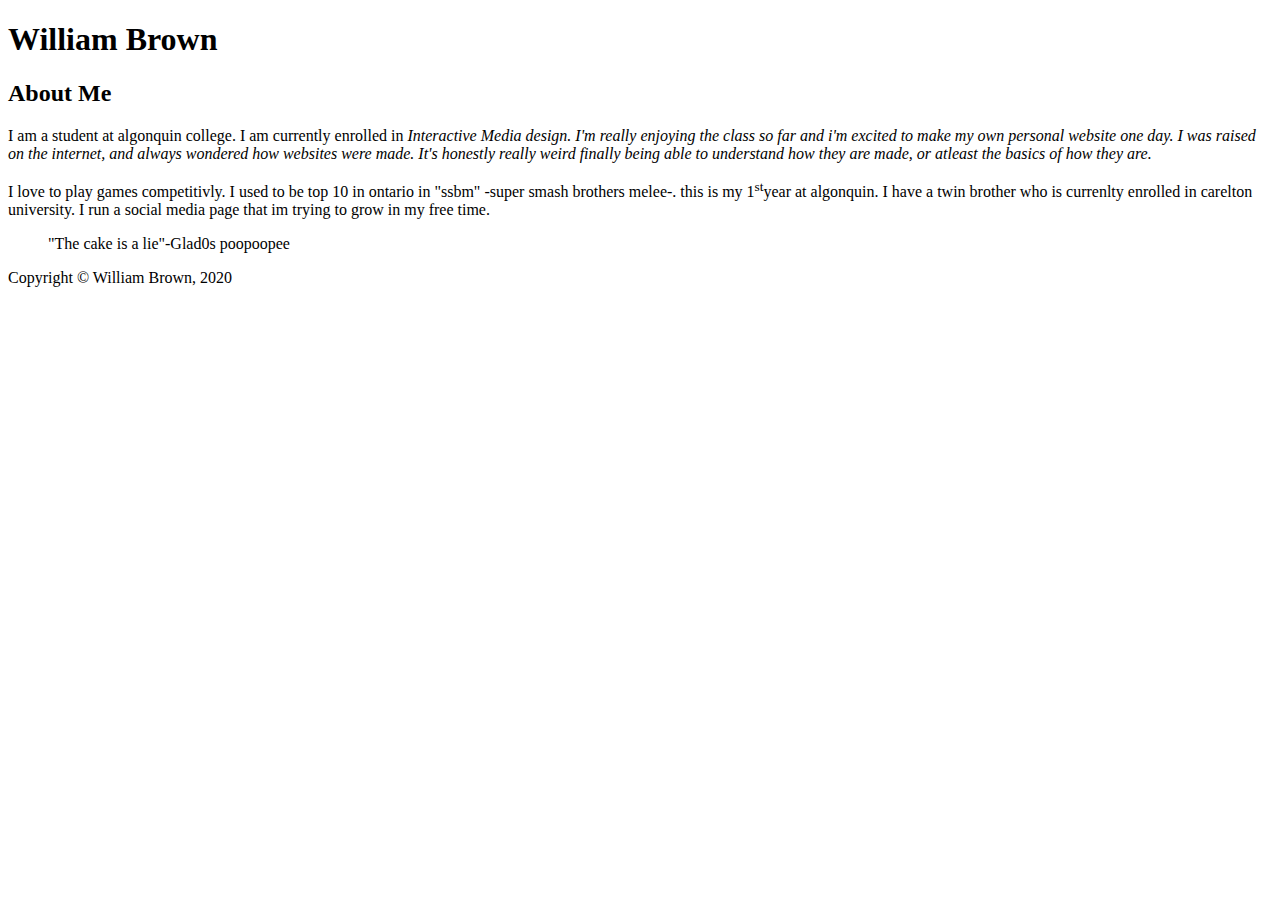
==== html-assignment/index.html @ 08e76c5b "rename" ====
<!DOCTYPE html>
<html lang="en">
<head>
    <meta charset="UTF-8">
    <title>William Brown</title>
</head>

<body>
    <!-- Site header -->
    <header>
        <h1>William Brown</h1>
    </header>
    <article>
        <h2>About Me</h2>
        <p>I am a student at algonquin college. I am currently enrolled in <em>Interactive Media design.
            I'm really enjoying the class so far and i'm excited to make my own personal website one day. 
            I was raised on the internet, and always wondered how websites were made. It's honestly really weird finally being able to understand
            how they are made, or atleast the basics of how they are.
        </em>

        </p>
        <p>I love to play games competitivly. I used to be top 10 in ontario in "ssbm" -super smash brothers melee-. this is my 1<sup>st</sup>year at algonquin. I have a twin brother who is currenlty enrolled in carelton university.
            I run a social media page that im trying to grow in my free time.
        </p>
        <blockquote>
            "The cake is a lie"-Glad0s poopoopee
        </blockquote>

    </article>
    <footer>
        Copyright &copy; William Brown, 2020
    </footer>
</body>
</html>
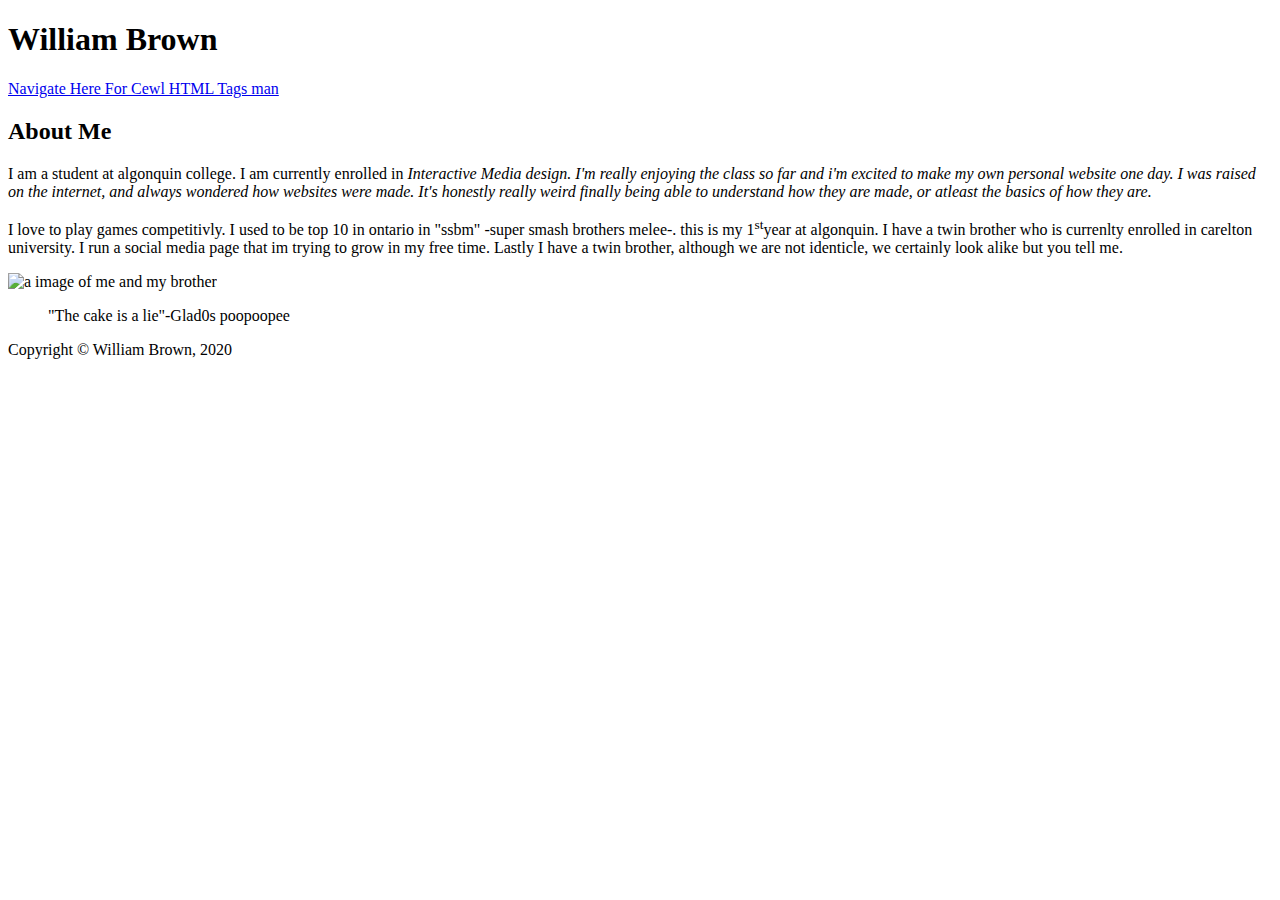
==== commit 0e7ae9b4: "HTML ASSIGNMENT" ====
--- a/html-assignment/index.html
+++ b/html-assignment/index.html
@@ -10,6 +10,7 @@
     <header>
         <h1>William Brown</h1>
     </header>
+    <section><a href="notes.html">Navigate Here For Cewl HTML Tags man</a></section>
     <article>
         <h2>About Me</h2>
         <p>I am a student at algonquin college. I am currently enrolled in <em>Interactive Media design.
@@ -17,15 +18,16 @@
             I was raised on the internet, and always wondered how websites were made. It's honestly really weird finally being able to understand
             how they are made, or atleast the basics of how they are.
         </em>
-
         </p>
         <p>I love to play games competitivly. I used to be top 10 in ontario in "ssbm" -super smash brothers melee-. this is my 1<sup>st</sup>year at algonquin. I have a twin brother who is currenlty enrolled in carelton university.
-            I run a social media page that im trying to grow in my free time.
+            I run a social media page that im trying to grow in my free time. Lastly I have a twin brother, although we are not identicle, we certainly look alike
+            but you tell me.
         </p>
+        <section><img src="images/me.jpg" alt="a image of me and my brother" />
+        </section>
         <blockquote>
             "The cake is a lie"-Glad0s poopoopee
         </blockquote>
-
     </article>
     <footer>
         Copyright &copy; William Brown, 2020
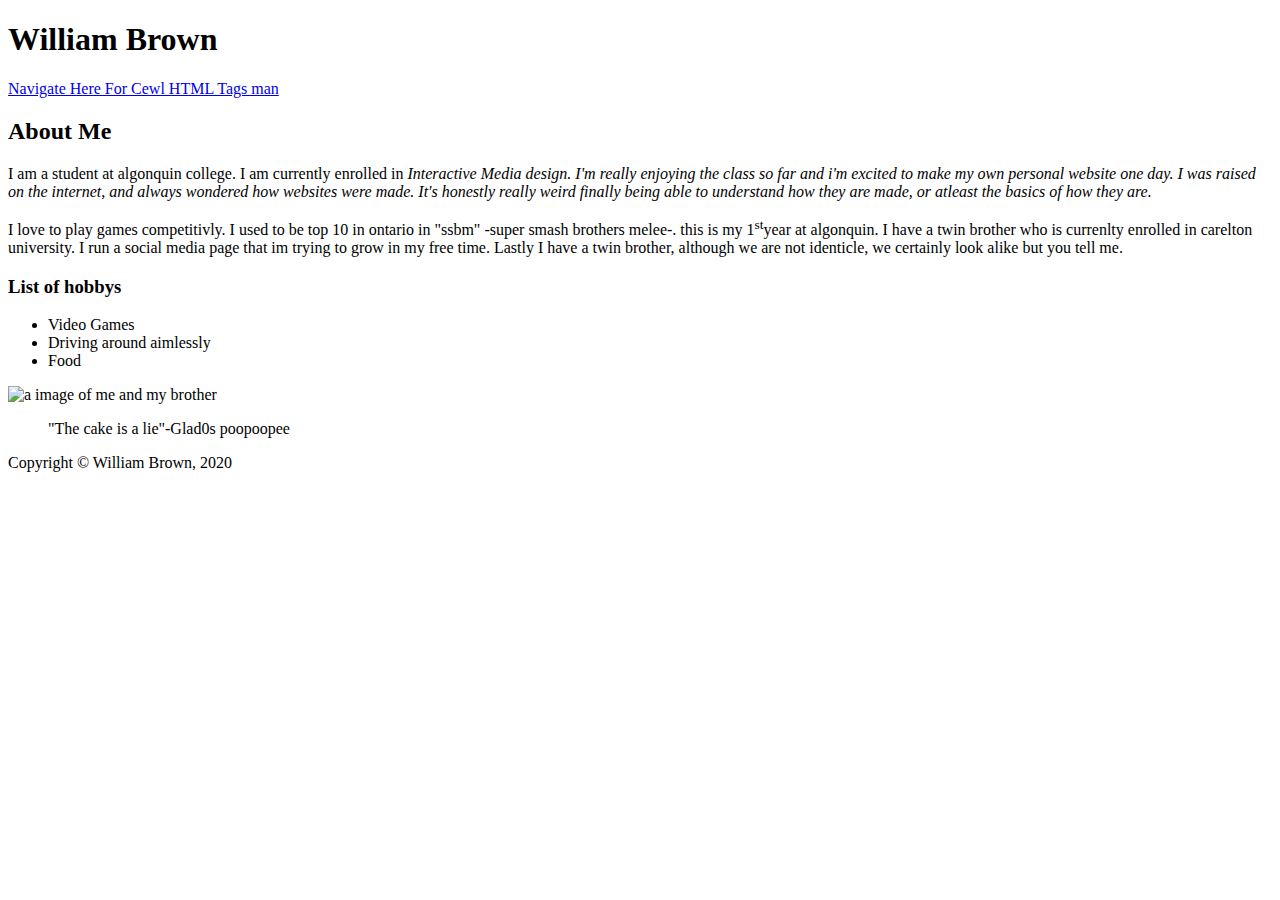
==== commit 906185c3: "HTML ASSIGNMENT" ====
--- a/html-assignment/index.html
+++ b/html-assignment/index.html
@@ -23,7 +23,17 @@
             I run a social media page that im trying to grow in my free time. Lastly I have a twin brother, although we are not identicle, we certainly look alike
             but you tell me.
         </p>
-        <section><img src="images/me.jpg" alt="a image of me and my brother" />
+        <section>
+            <h3>List of hobbys</h3>
+            <ul>
+                <li>Video Games</li>
+                <li>Driving around aimlessly</li>
+                <li>Food</li>
+            </ul>
+        </section>
+        
+        <section>
+            <img src="images/me.jpg" alt="a image of me and my brother" />
         </section>
         <blockquote>
             "The cake is a lie"-Glad0s poopoopee
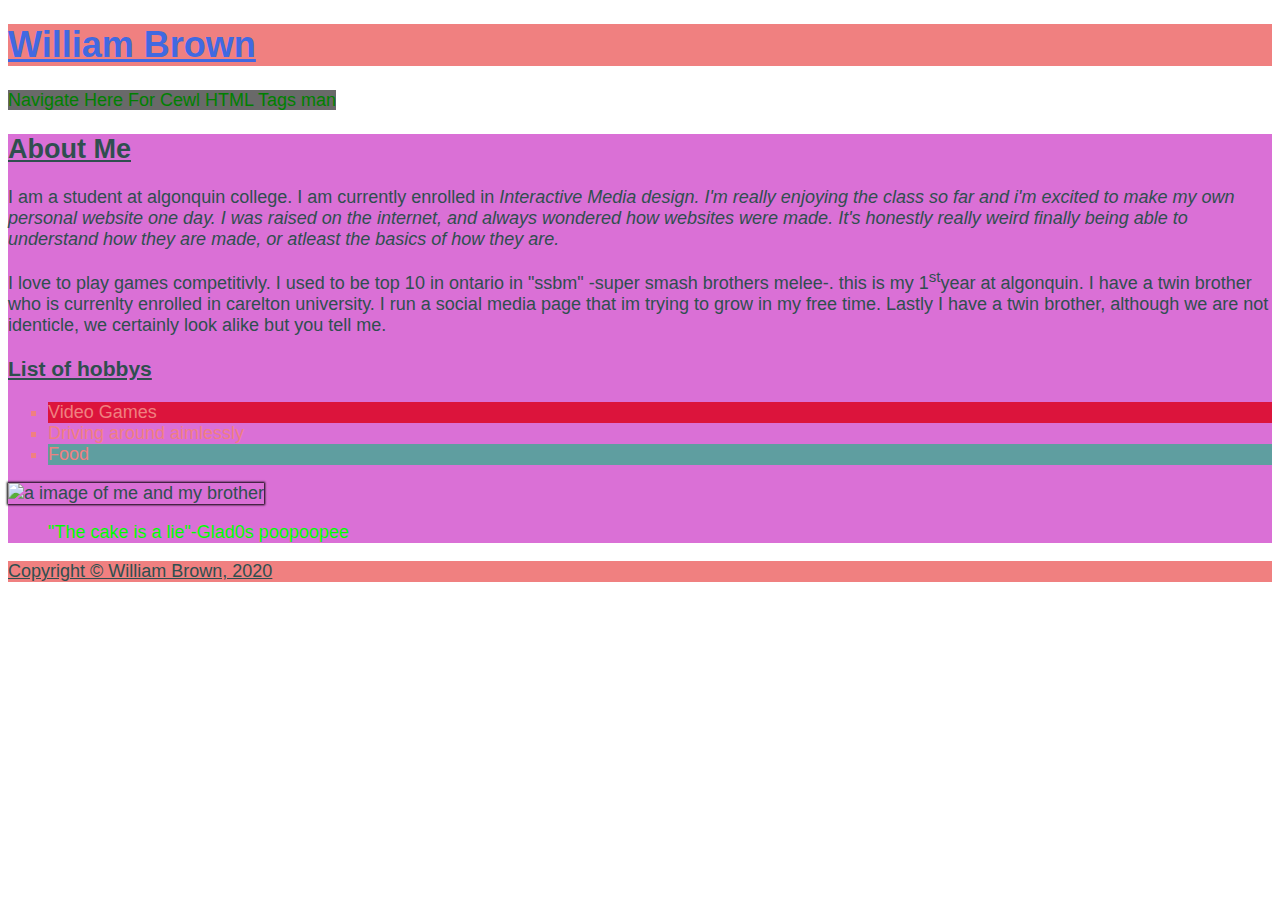
==== commit 68e5a630: "Assignment" ====
--- a/html-assignment/index.html
+++ b/html-assignment/index.html
@@ -2,16 +2,18 @@
 <html lang="en">
 <head>
     <meta charset="UTF-8">
-    <title>William Brown</title>
+    <title>
+        William Brown</title>
+    <link href="css/main.css" rel="stylesheet">
 </head>
 
 <body>
     <!-- Site header -->
-    <header>
+    <header class="my-class">
         <h1>William Brown</h1>
     </header>
     <section><a href="notes.html">Navigate Here For Cewl HTML Tags man</a></section>
-    <article>
+    <article id="main-text">
         <h2>About Me</h2>
         <p>I am a student at algonquin college. I am currently enrolled in <em>Interactive Media design.
             I'm really enjoying the class so far and i'm excited to make my own personal website one day. 
@@ -33,9 +35,9 @@
         </section>
         
         <section>
-            <img src="images/me.jpg" alt="a image of me and my brother" />
+            <img id="my-image" src="images/me.jpg" alt="a image of me and my brother" />
         </section>
-        <blockquote>
+        <blockquote class="cake-lie">
             "The cake is a lie"-Glad0s poopoopee
         </blockquote>
     </article>
--- a/html-assignment/css/main.css
+++ b/html-assignment/css/main.css
@@ -0,0 +1,53 @@
+body{
+    font-family: Arial, Helvetica, sans-serif;
+color: darkslategray;
+font-size: 18px;
+}
+/* 
+This is a css comment.
+Shortcut is ctrl, / 
+*/
+header, footer{
+    text-decoration: underline;
+  }
+
+  header, footer{
+      background-color: lightcoral;
+  }
+  .my-class{
+      color: royalblue;
+  }
+
+  #my-image{
+      box-shadow: black 0px 0px 2px 1px
+      
+      
+  }
+  h1, h2, h3{text-decoration: underline;}
+
+  ul li{
+      color: lightcoral;
+      list-style: square;
+  }
+  .cake-lie{
+      color: lime;
+  }
+  #main-text{
+      background-color: orchid;
+  }
+
+  ul li:nth-child(3) {
+      background: cadetblue;}
+      
+      ul li:nth-child(1) {
+          background-color: crimson;
+      }
+      a[href] {
+        color: green;
+        text-decoration: none;
+        background-color: dimgray;
+        border:cornflowerblue;
+      }
+      a:hover {
+          background-color: crimson;
+      }